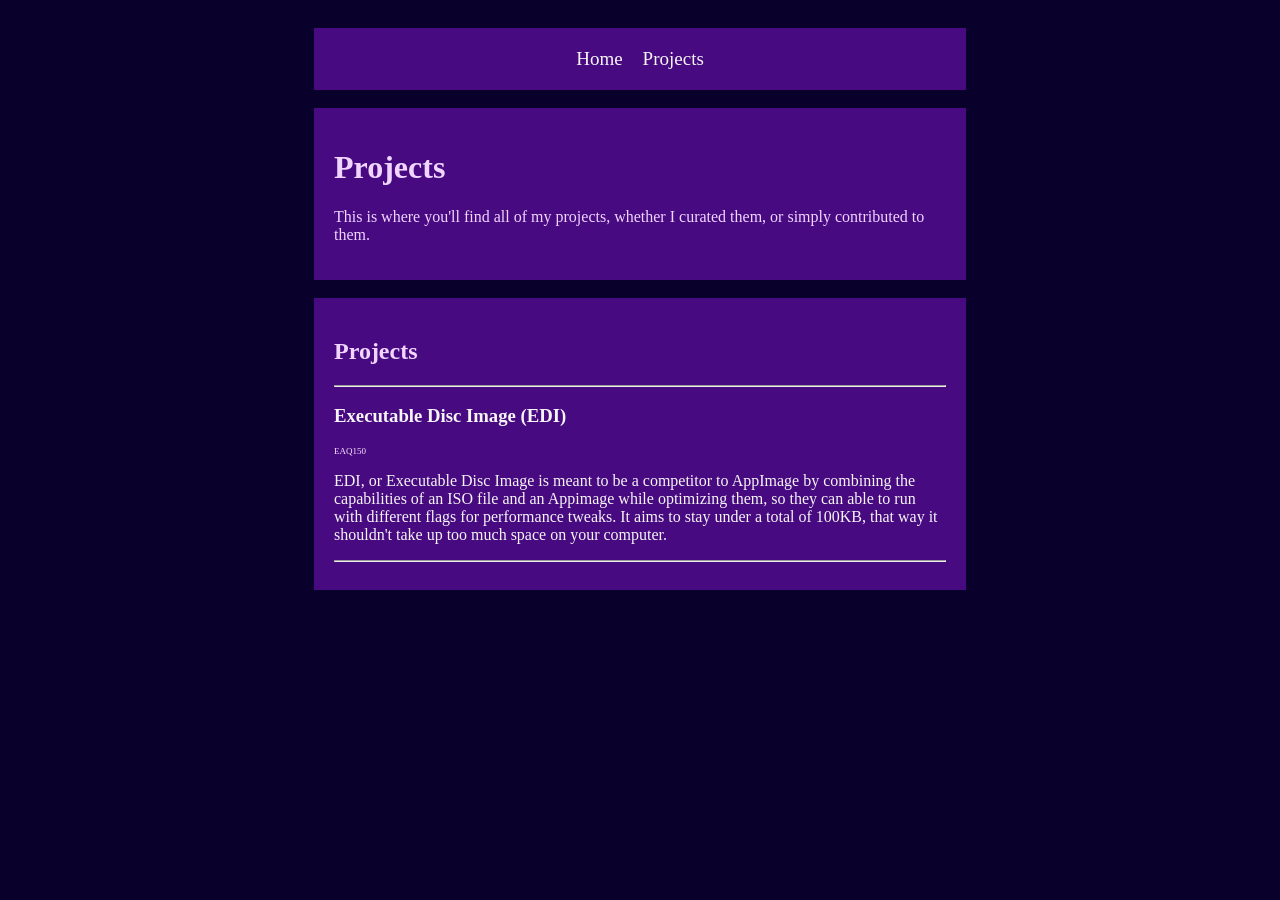
==== projects/index.html @ 1bfdab2f "Added more sites for functionality beyond testing. (AKA: Done Suffering)" ====
<html>
  <head>
    <link rel="stylesheet" type="text/css" href="../style.css">
  </head>
  <body>
    <div class="navbar">
      <a href="../index.html">Home</a>&nbsp;&nbsp;&nbsp;&nbsp;&nbsp;<a href="../index.html">Projects</a>
    </div>
    <br>
    <div class="inline">
      <h1>Projects</h1>
      <p>This is where you'll find all of my projects, whether I curated them, or simply contributed to them.</p>
    </div>
    <br>
    <div class="inline">
      <h2>Projects</h2>
      <hr>
      <a href="edi/index.html">
      <h3>Executable Disc Image (EDI)</h3>
      <p class="caption">EAQ150</p>
      <p>EDI, or Executable Disc Image is meant to be a competitor to AppImage by combining the capabilities of an ISO file and an Appimage while optimizing them, so they can able to run with different flags for performance tweaks. It aims to stay under a total of 100KB, that way it shouldn't take up too much space on your computer.</p>
      </a>
      <hr>
    </div>
  </body>
</html>
---- style.css ----
html{
    background-color: rgb(9, 1, 44);
    color: rgb(240, 214, 255);
    font-family: 'Times New Roman', Times, serif;
    padding: 20px;
}
.inline{
    background-color: rgb(72, 10, 129);
    width:50%;
    padding:20px;
    margin:auto;
}
.navbar{
    background-color: rgb(72, 10, 129);
    width:50%;
    padding:20px;
    margin:auto;
  text-align: center;
}
.navbar a{
  color:whitesmoke;
  font-size: 19px;
  text-decoration: none;
}
a{
  color:whitesmoke;
  text-decoration: none;
}
.caption{
  color: rgb(250, 230, 255);
  font-size: 9px;
}
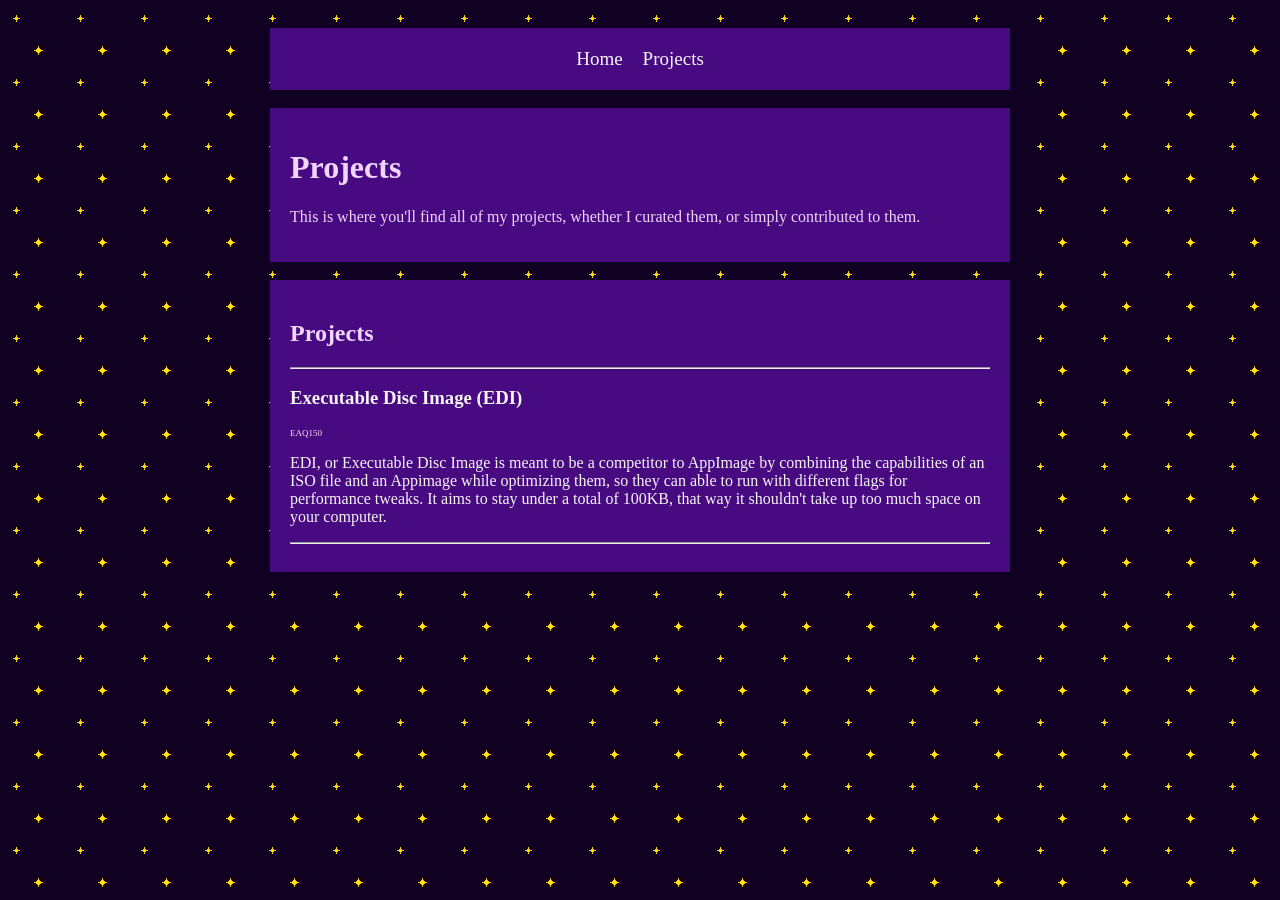
==== commit 21d82d83: "fixes for mobile" ====
--- a/projects/index.html
+++ b/projects/index.html
@@ -1,10 +1,12 @@
 <html>
   <head>
+    <meta name="viewport" content="width=device-width, initial-scale=1">
     <link rel="stylesheet" type="text/css" href="../style.css">
+    <title>Projects</title>
   </head>
   <body>
     <div class="navbar">
-      <a href="../index.html">Home</a>&nbsp;&nbsp;&nbsp;&nbsp;&nbsp;<a href="../index.html">Projects</a>
+      <a href="../index.html">Home</a>&nbsp;&nbsp;&nbsp;&nbsp;&nbsp;<a href="index.html">Projects</a>
     </div>
     <br>
     <div class="inline">
--- a/style.css
+++ b/style.css
@@ -1,19 +1,19 @@
 html{
-    background-color: rgb(9, 1, 44);
+    background: url(starbg.png);
     color: rgb(240, 214, 255);
     font-family: 'Times New Roman', Times, serif;
     padding: 20px;
 }
 .inline{
     background-color: rgb(72, 10, 129);
-    width:50%;
     padding:20px;
+    width:700px;
     margin:auto;
 }
 .navbar{
     background-color: rgb(72, 10, 129);
-    width:50%;
     padding:20px;
+    width:700px;
     margin:auto;
   text-align: center;
 }
@@ -29,4 +29,13 @@
 .caption{
   color: rgb(250, 230, 255);
   font-size: 9px;
+}
+
+@media only screen and (max-width:800px){
+  .inline, .navbar{
+    width:auto;
+  }
+  html{
+    padding:0;
+  }
 }
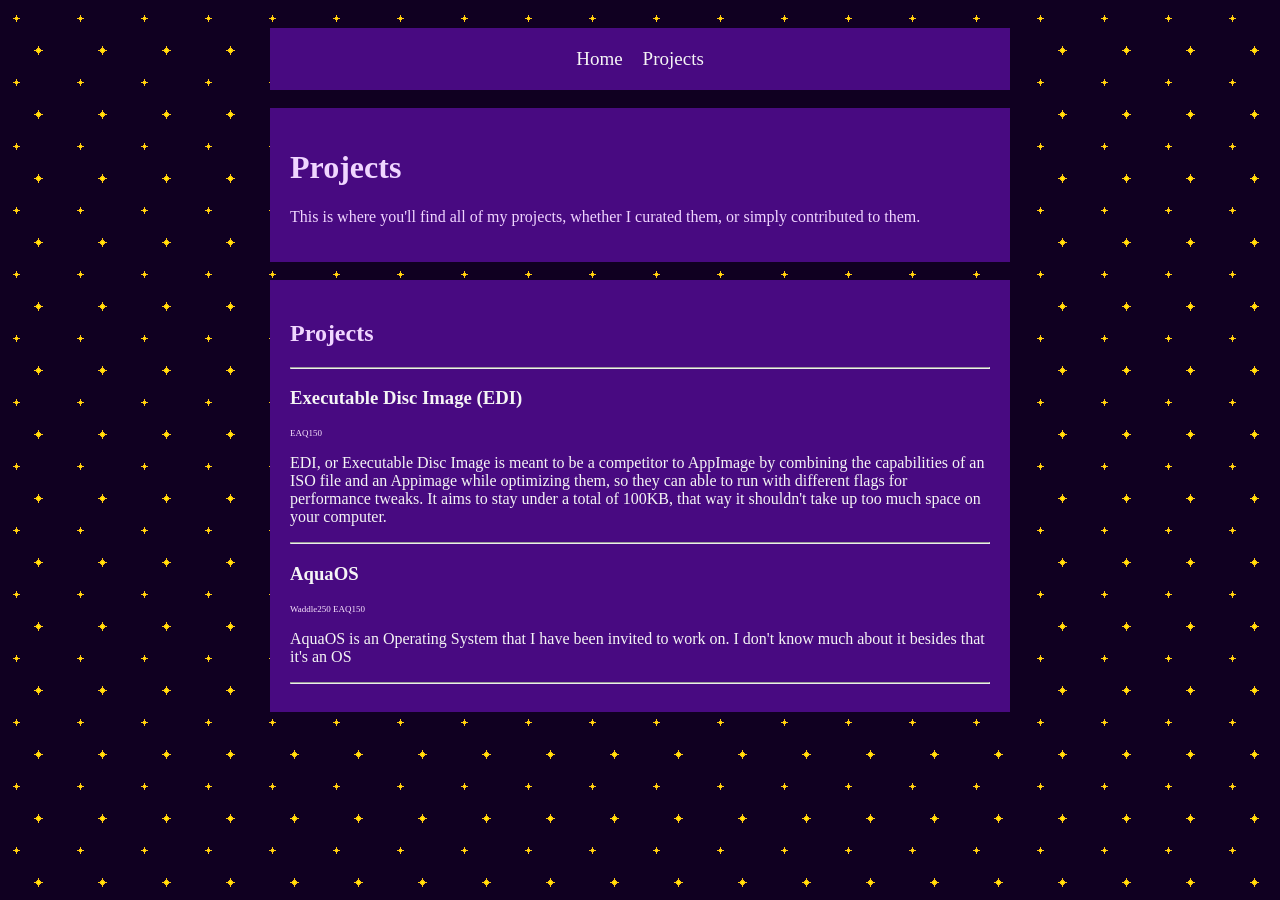
==== commit c1a3e2a7: "FIXES" ====
--- a/projects/index.html
+++ b/projects/index.html
@@ -6,7 +6,7 @@
   </head>
   <body>
     <div class="navbar">
-      <a href="../index.html">Home</a>&nbsp;&nbsp;&nbsp;&nbsp;&nbsp;<a href="index.html">Projects</a>
+      <a href="../">Home</a>&nbsp;&nbsp;&nbsp;&nbsp;&nbsp;<a href="">Projects</a>
     </div>
     <br>
     <div class="inline">
@@ -17,12 +17,18 @@
     <div class="inline">
       <h2>Projects</h2>
       <hr>
-      <a href="edi/index.html">
+      <a href="/projects/edi">
       <h3>Executable Disc Image (EDI)</h3>
       <p class="caption">EAQ150</p>
       <p>EDI, or Executable Disc Image is meant to be a competitor to AppImage by combining the capabilities of an ISO file and an Appimage while optimizing them, so they can able to run with different flags for performance tweaks. It aims to stay under a total of 100KB, that way it shouldn't take up too much space on your computer.</p>
       </a>
       <hr>
+      <a href="/projects/aquaos">
+      <h3>AquaOS</h3>
+      <p class="caption">Waddle250 EAQ150</p>
+      <p>AquaOS is an Operating System that I have been invited to work on. I don't know much about it besides that it's an OS</p>
+      </a>
+      <hr>
     </div>
   </body>
 </html>
--- a/style.css
+++ b/style.css
@@ -1,8 +1,11 @@
 html{
     background: url(starbg.png);
+    background-attachment:fixed;
     color: rgb(240, 214, 255);
     font-family: 'Times New Roman', Times, serif;
     padding: 20px;
+    overscroll-behavior:none;
+    filter: drop-shadow(10px 10px 5px rgba(0, 0, 0, 0.5));
 }
 .inline{
     background-color: rgb(72, 10, 129);
@@ -38,4 +41,4 @@
   html{
     padding:0;
   }
-}+}
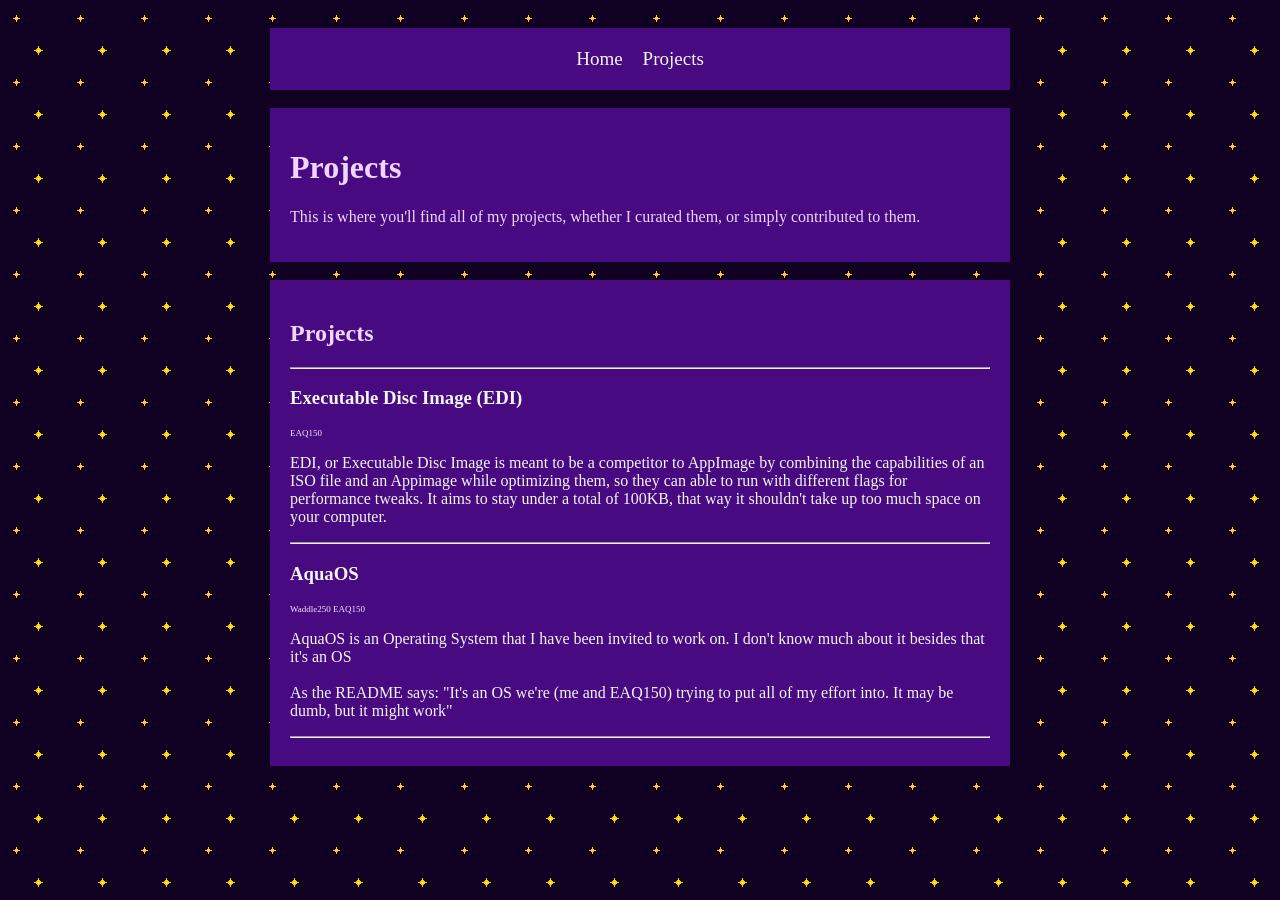
==== commit 732b37b1: "FIxed for the hopefully final time" ====
--- a/projects/index.html
+++ b/projects/index.html
@@ -26,7 +26,8 @@
       <a href="/projects/aquaos">
       <h3>AquaOS</h3>
       <p class="caption">Waddle250 EAQ150</p>
-      <p>AquaOS is an Operating System that I have been invited to work on. I don't know much about it besides that it's an OS</p>
+      <p>AquaOS is an Operating System that I have been invited to work on. I don't know much about it besides that it's an OS<br><br>
+      As the README says: "It's an OS we're (me and EAQ150) trying to put all of my effort into. It may be dumb, but it might work"</p>
       </a>
       <hr>
     </div>
